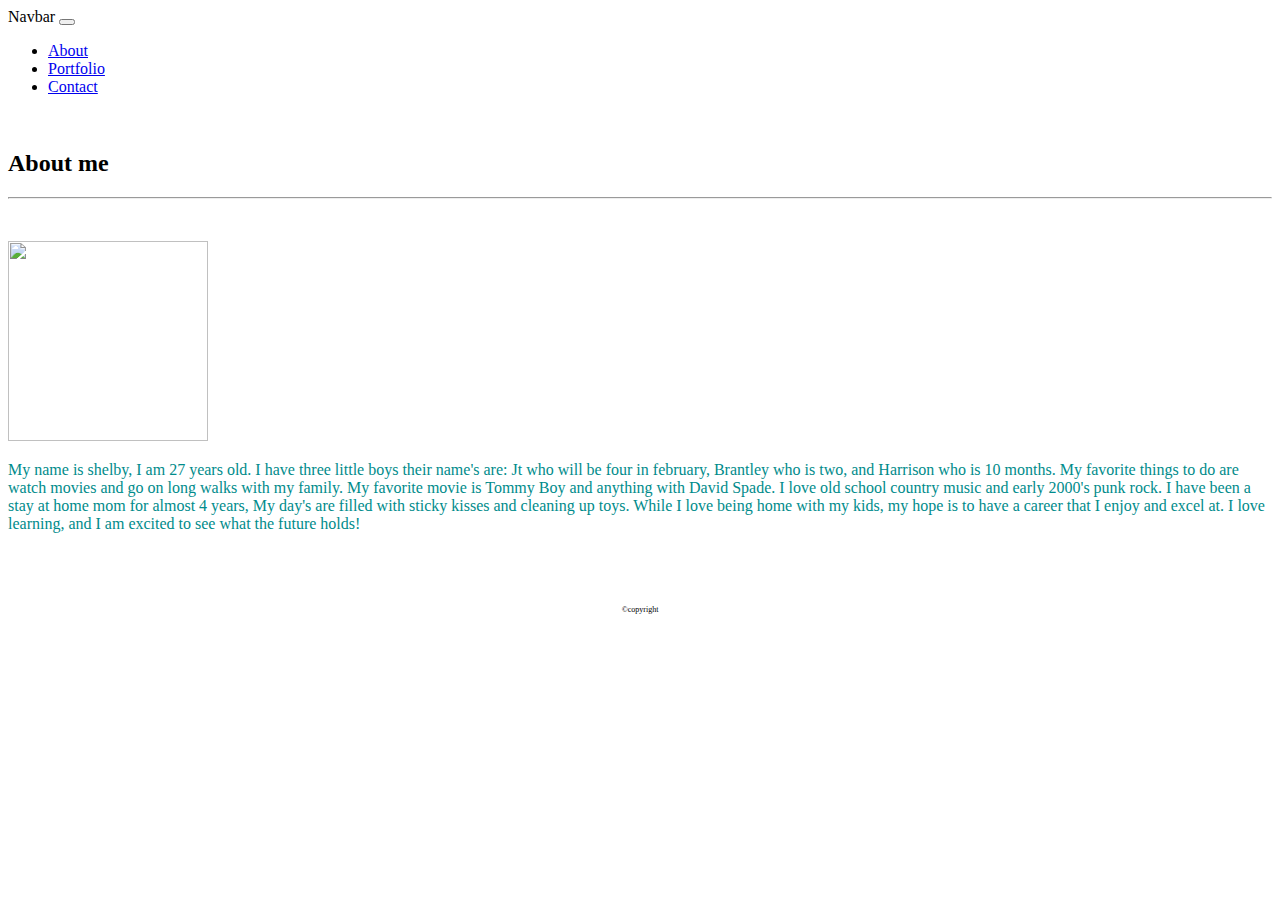
==== index.html @ 6b287818 "second changes" ====
<!DOCTYPE html>
<html lang="en-us">

<head>
  <meta charset="UTF-8">
  <meta name="viewport" content="width=device-width, initial-scale=1">
  <title>contact Information</title>
  <link rel="stylesheet" href="https://stackpath.bootstrapcdn.com/bootstrap/4.1.3/css/bootstrap.min.css" integrity="sha384-MCw98/SFnGE8fJT3GXwEOngsV7Zt27NXFoaoApmYm81iuXoPkFOJwJ8ERdknLPMO" crossorigin="anonymous">
  <link rel="stylesheet" type="text/css" href="style.css">
</head>
<body>

  <nav class="navbar navbar-expand-lg navbar-dark bg-dark">
    <span class="navbar-brand mb-1 h1">Navbar</span>
    <button class="navbar-toggler" type="button" data-toggle="collapse" data-target="#navbarSupportedContent"
      aria-controls="navbarSupportedContent" aria-expanded="false" aria-label="Toggle navigation">
      <span class="navbar-toggler-icon"></span>
    </button>
    <div class="collapse navbar-collapse" id="navbarSupportedContent">
      <ul class="nav navbar-nav navbar-right">
        <li class="nav-item">
          <a class="nav-link" href="index.html">About</a>
        </li>
        <li class="nav-item">
          <a class="nav-link" href="portfolio.html">Portfolio</a>
        </li>
        <li class="nav-item">
          <a class="nav-link" href="contact.html">Contact</a>
        </li>
      </ul>
    </div>
  </nav>

  <div class="background">

<br>
  <div class="container one">
      <div class="row">
          <div class="col-md-4">
          <h2 id="header">About me</h2>
          </div>
      </div>

    <hr>
      <br>
  

  <div class="row">
      <div class="col-md-2 offset-md-1">
          <p><img class="bioimg" src="../Basic-Portfolio/assets/images/about me img.jpg"></p>
      </div>
        <div class="col-md-8 offset-md-1">
            <p id="paragraph">My name is shelby, I am 27 years old. I have three little boys their name's are: Jt who will be four in february, Brantley who is two, and Harrison who is 10 months. My favorite things to do are watch movies and go on long walks with my family.
                            My favorite movie is Tommy Boy and anything with David Spade. I love old school country music and early 2000's punk rock.
                      I have been a stay at home mom for almost 4 years, My day's are filled with sticky kisses and cleaning up toys. While I love being home with my kids, my hope is to have a career that I enjoy and excel at. I love learning, and I am excited to see what the future holds!
            </p>
            
        </div>
       </div>
     </div>
<br>
<br>
</div>

  <div class="card-footer text-muted">
        &copy;copyright
      </div>


























  <script src="https://code.jquery.com/jquery-3.3.1.slim.min.js" integrity="sha384-q8i/X+965DzO0rT7abK41JStQIAqVgRVzpbzo5smXKp4YfRvH+8abtTE1Pi6jizo" crossorigin="anonymous"></script>
    <script src="https://cdnjs.cloudflare.com/ajax/libs/popper.js/1.14.3/umd/popper.min.js" integrity="sha384-ZMP7rVo3mIykV+2+9J3UJ46jBk0WLaUAdn689aCwoqbBJiSnjAK/l8WvCWPIPm49" crossorigin="anonymous"></script>
    <script src="https://stackpath.bootstrapcdn.com/bootstrap/4.1.3/js/bootstrap.min.js" integrity="sha384-ChfqqxuZUCnJSK3+MXmPNIyE6ZbWh2IMqE241rYiqJxyMiZ6OW/JmZQ5stwEULTy" crossorigin="anonymous"></script>
    </body>
</html>
---- style.css ----
.card-img-top {
    height:200px;
    width:250px;

}

.bioimg {
    height:200px;
    width:200px;
}

#port {
    

}

.card-footer {
    text-align: center;
    font-size: 8px;
}


.background {
    background-image:url(../Basic-Portfolio/assets/images/circuit.png);
}

.one {
    background-color:white;
    padding-bottom: 20px;
}

#paragraph {
    color:darkcyan
}
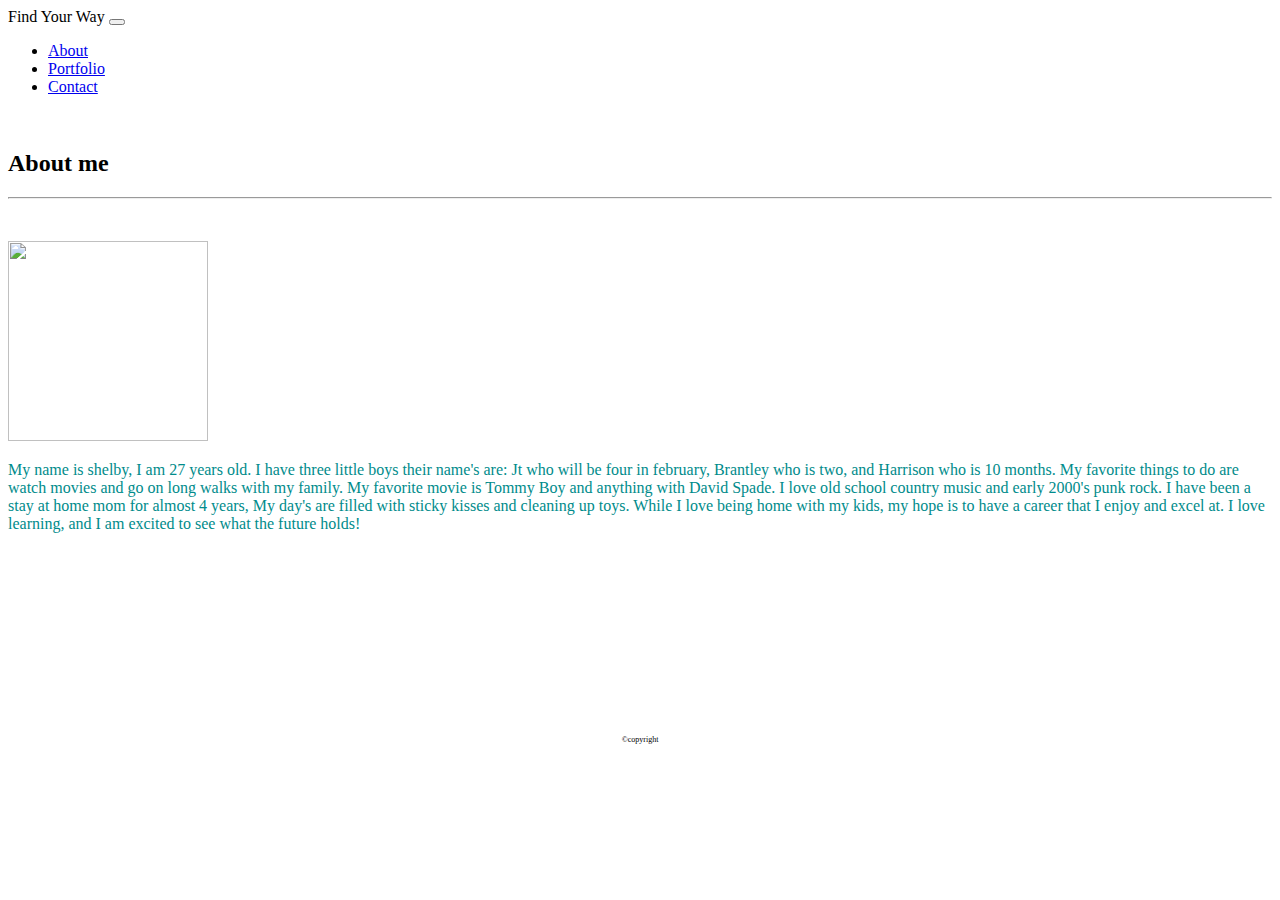
==== commit 308b3dc8: "final changes" ====
--- a/index.html
+++ b/index.html
@@ -11,7 +11,7 @@
 <body>
 
   <nav class="navbar navbar-expand-lg navbar-dark bg-dark">
-    <span class="navbar-brand mb-1 h1">Navbar</span>
+    <span class="navbar-brand mb-1 h1">Find Your Way</span>
     <button class="navbar-toggler" type="button" data-toggle="collapse" data-target="#navbarSupportedContent"
       aria-controls="navbarSupportedContent" aria-expanded="false" aria-label="Toggle navigation">
       <span class="navbar-toggler-icon"></span>
--- a/style.css
+++ b/style.css
@@ -22,11 +22,14 @@
 
 .background {
     background-image:url(../Basic-Portfolio/assets/images/circuit.png);
+   padding-bottom: 100px;
+
 }
+
 
 .one {
     background-color:white;
-    padding-bottom: 20px;
+    padding-bottom: 50px;
 }
 
 #paragraph {
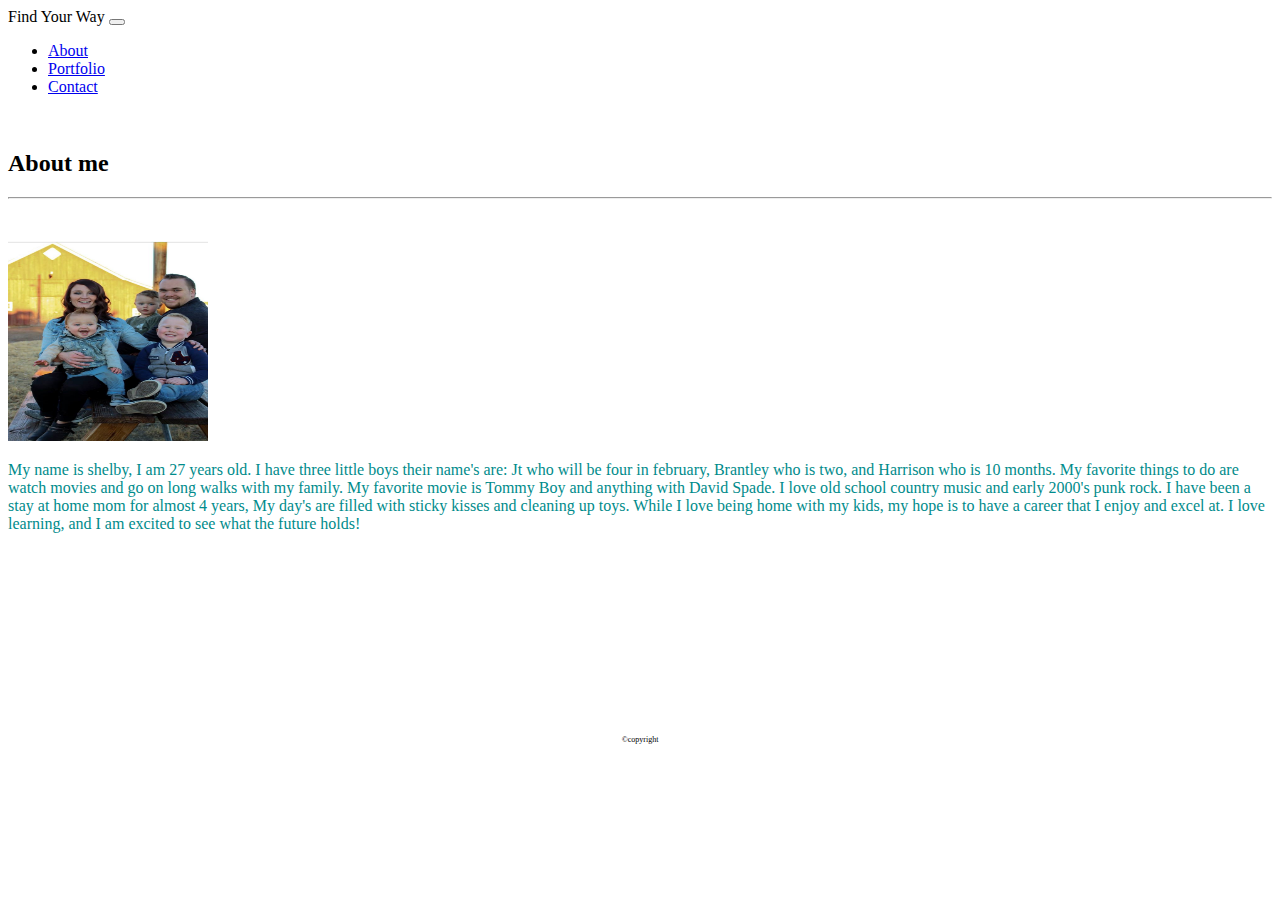
==== commit 387a1535: "final changes" ====
--- a/index.html
+++ b/index.html
@@ -4,7 +4,7 @@
 <head>
   <meta charset="UTF-8">
   <meta name="viewport" content="width=device-width, initial-scale=1">
-  <title>contact Information</title>
+  <title>About Me</title>
   <link rel="stylesheet" href="https://stackpath.bootstrapcdn.com/bootstrap/4.1.3/css/bootstrap.min.css" integrity="sha384-MCw98/SFnGE8fJT3GXwEOngsV7Zt27NXFoaoApmYm81iuXoPkFOJwJ8ERdknLPMO" crossorigin="anonymous">
   <link rel="stylesheet" type="text/css" href="style.css">
 </head>
@@ -47,7 +47,7 @@
 
   <div class="row">
       <div class="col-md-2 offset-md-1">
-          <p><img class="bioimg" src="../Basic-Portfolio/assets/images/about me img.jpg"></p>
+          <p><img class="bioimg" src="pic.jpg"></p>
       </div>
         <div class="col-md-8 offset-md-1">
             <p id="paragraph">My name is shelby, I am 27 years old. I have three little boys their name's are: Jt who will be four in february, Brantley who is two, and Harrison who is 10 months. My favorite things to do are watch movies and go on long walks with my family.
--- a/style.css
+++ b/style.css
@@ -9,10 +9,7 @@
     width:200px;
 }
 
-#port {
-    
 
-}
 
 .card-footer {
     text-align: center;
